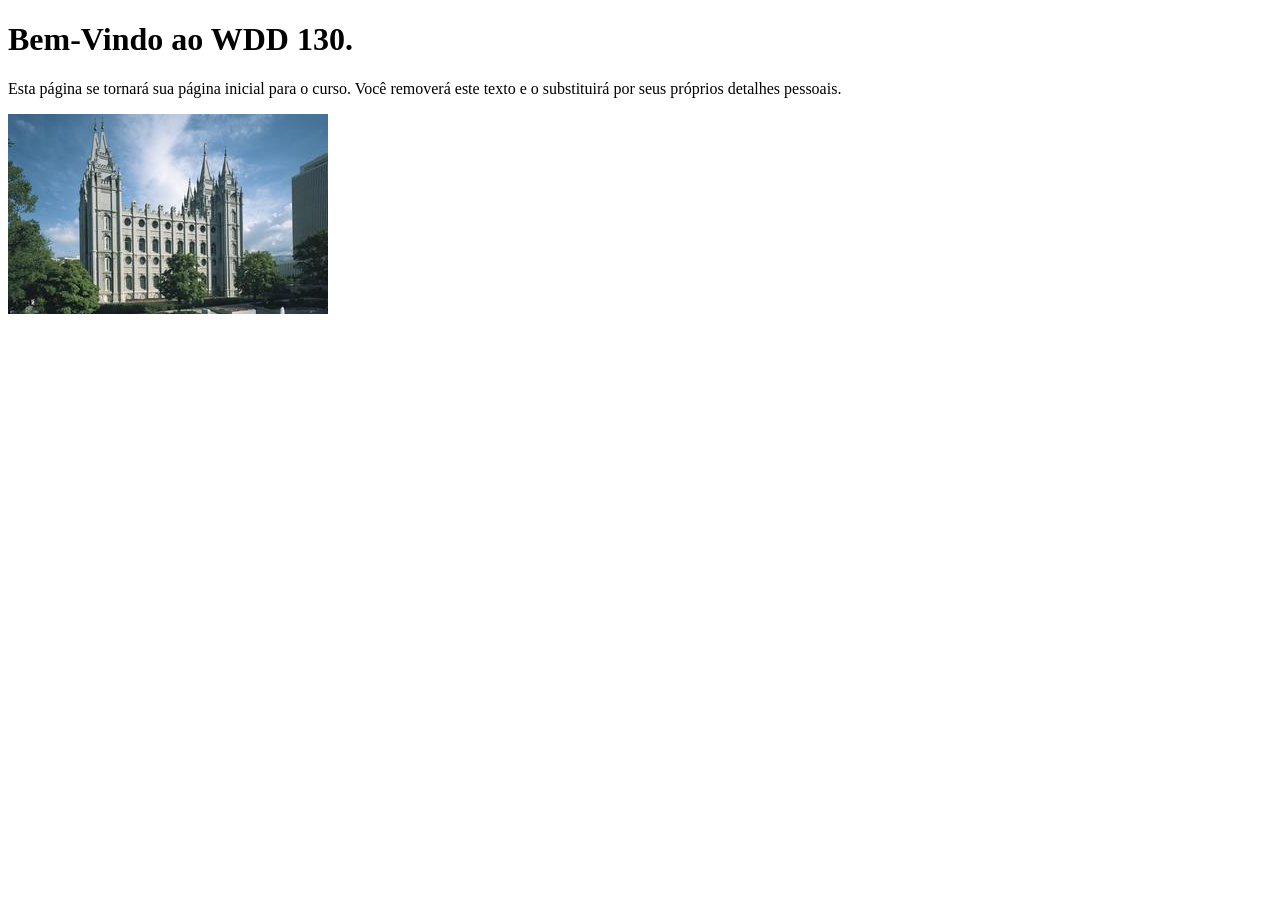
==== index.html @ c0687845 "Initial commit" ====
<!DOCTYPE html>
<html lang="pt-br">
<head>
    <meta charset="UTF-8">
    <meta name="viewport" content="width=device-width, initial-scale=1.0">
    <title>WDD 130 | Página Inicial</title>
</head>
<body>
    <h1>Bem-Vindo ao WDD 130.</h1>
    <p>Esta página se tornará sua página inicial para o curso. Você removerá este texto e o substituirá por seus próprios detalhes pessoais.</p>

    <img src="imagens/templo-lago-salgado.jpg" alt="O Templo de Lago Salgado.">
</body>
</html>
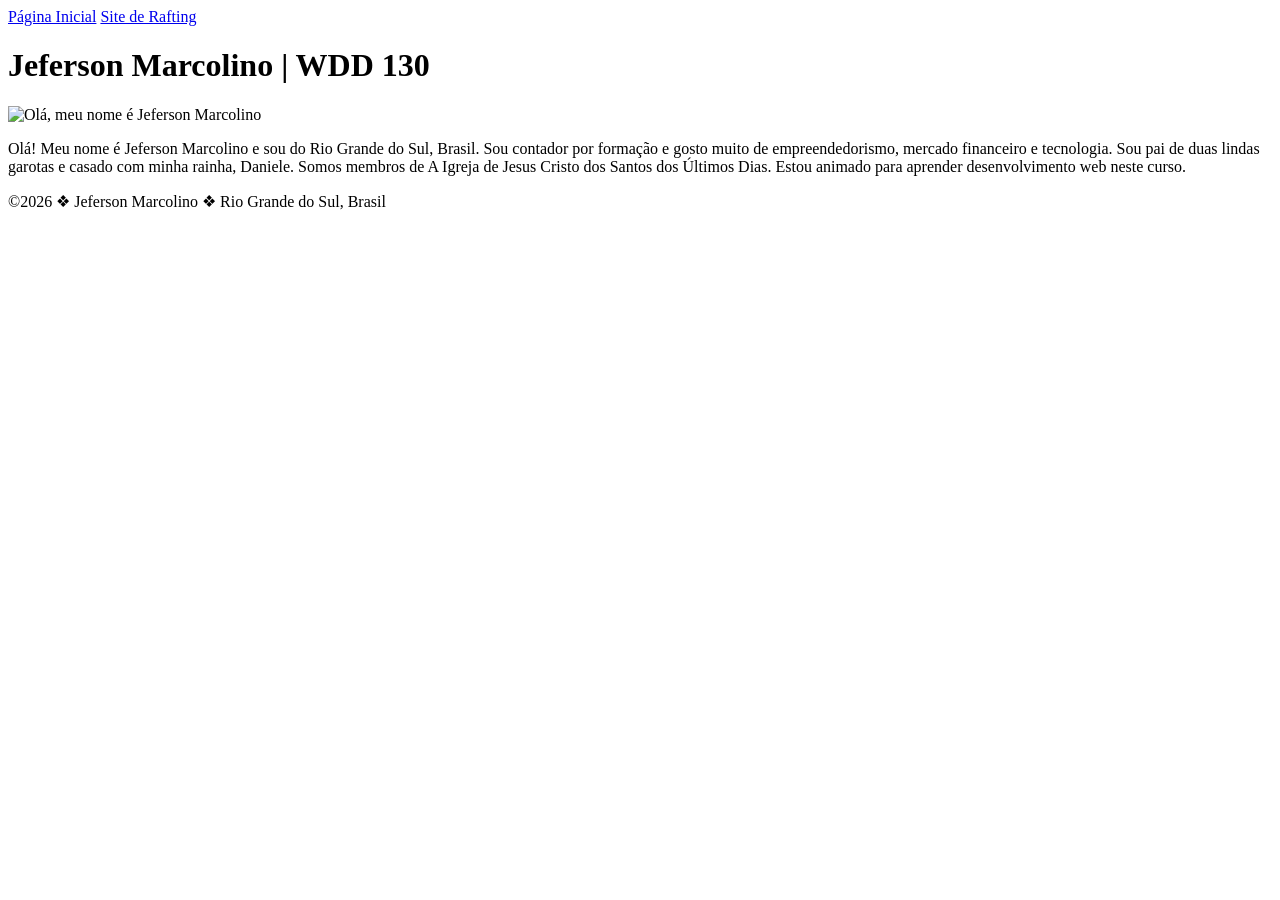
==== commit 2516e8c9: "Atualizando página inicial" ====
--- a/index.html
+++ b/index.html
@@ -1,14 +1,42 @@
 <!DOCTYPE html>
-<html lang="pt-br">
+<html lang="pt-BR">
+
 <head>
-    <meta charset="UTF-8">
-    <meta name="viewport" content="width=device-width, initial-scale=1.0">
-    <title>WDD 130 | Página Inicial</title>
+    <meta charset="utf-8">
+    <meta name="viewport" content="width=device-width,initial-scale=1.0">
+    <title>Jeferson Marcolino | WDD 130</title>
 </head>
+
 <body>
-    <h1>Bem-Vindo ao WDD 130.</h1>
-    <p>Esta página se tornará sua página inicial para o curso. Você removerá este texto e o substituirá por seus próprios detalhes pessoais.</p>
 
-    <img src="imagens/templo-lago-salgado.jpg" alt="O Templo de Lago Salgado.">
+    <header>
+        <nav>
+            <a href="#">Página Inicial</a>
+            <a href="wwr/">Site de Rafting</a>
+        </nav>
+    </header>
+
+    <main>
+        <h1>Jeferson Marcolino | WDD 130</h1>
+
+        <img src="imagens/perfil.jpeg" alt="Olá, meu nome é Jeferson Marcolino" width="200">
+
+        <p>
+            Olá! Meu nome é Jeferson Marcolino e sou do Rio Grande do Sul, Brasil.
+            Sou contador por formação e gosto muito de empreendedorismo,
+            mercado financeiro e tecnologia.
+
+            Sou pai de duas lindas garotas e casado com minha rainha, Daniele.
+            Somos membros de A Igreja de Jesus Cristo dos Santos dos Últimos Dias.
+
+            Estou animado para aprender desenvolvimento web neste curso.
+        </p>
+    </main>
+
+    <footer>
+        <p>©2026 ❖ Jeferson Marcolino ❖ Rio Grande do Sul, Brasil</p>
+    </footer>
+
 </body>
+
 </html>
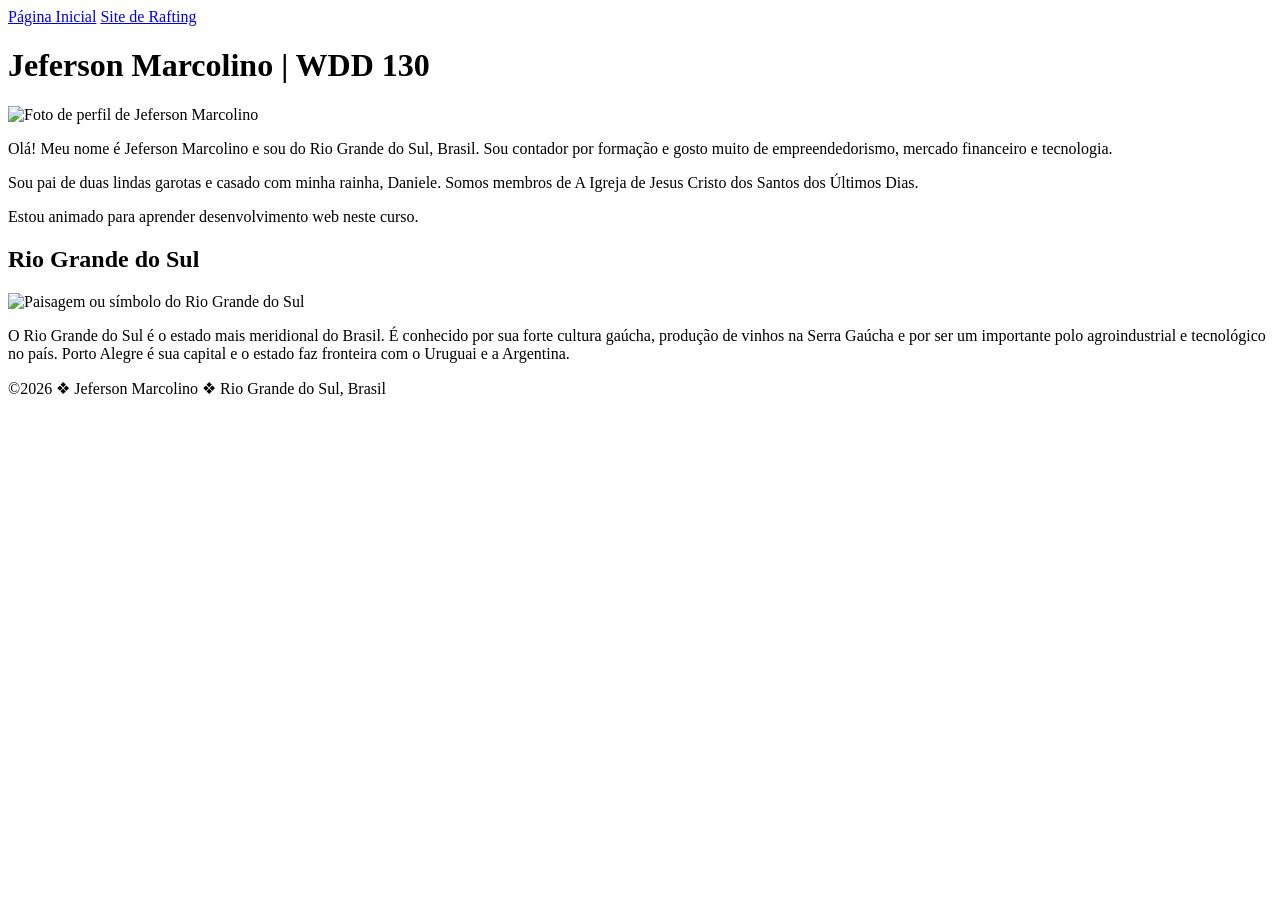
==== commit 0a3d2387: "index - melhoria semana 2" ====
--- a/index.html
+++ b/index.html
@@ -5,6 +5,12 @@
     <meta charset="utf-8">
     <meta name="viewport" content="width=device-width,initial-scale=1.0">
     <title>Jeferson Marcolino | WDD 130</title>
+
+    <meta name="description"
+        content="Página inicial de Jeferson Marcolino para o curso WDD 130, apresentando perfil pessoal e informações sobre o Rio Grande do Sul, Brasil.">
+    <meta name="author" content="Jeferson Marcolino">
+
+    <link rel="stylesheet" href="estilos/estilos.css">
 </head>
 
 <body>
@@ -19,19 +25,31 @@
     <main>
         <h1>Jeferson Marcolino | WDD 130</h1>
 
-        <img src="imagens/perfil.jpeg" alt="Olá, meu nome é Jeferson Marcolino" width="200">
+        <img src="imagens/perfil.jpeg" alt="Foto de perfil de Jeferson Marcolino" width="200">
 
         <p>
             Olá! Meu nome é Jeferson Marcolino e sou do Rio Grande do Sul, Brasil.
             Sou contador por formação e gosto muito de empreendedorismo,
             mercado financeiro e tecnologia.
-
+        </p>
+        <p>
             Sou pai de duas lindas garotas e casado com minha rainha, Daniele.
             Somos membros de A Igreja de Jesus Cristo dos Santos dos Últimos Dias.
-
+        </p>
+        <p>
             Estou animado para aprender desenvolvimento web neste curso.
         </p>
     </main>
+
+    <aside>
+        <h2>Rio Grande do Sul</h2>
+        <img src="imagens/rio-grande-do-sul.jpg" alt="Paisagem ou símbolo do Rio Grande do Sul">
+        <p>
+            O Rio Grande do Sul é o estado mais meridional do Brasil. É conhecido por sua forte cultura gaúcha,
+            produção de vinhos na Serra Gaúcha e por ser um importante polo agroindustrial e tecnológico no país.
+            Porto Alegre é sua capital e o estado faz fronteira com o Uruguai e a Argentina.
+        </p>
+    </aside>
 
     <footer>
         <p>©2026 ❖ Jeferson Marcolino ❖ Rio Grande do Sul, Brasil</p>
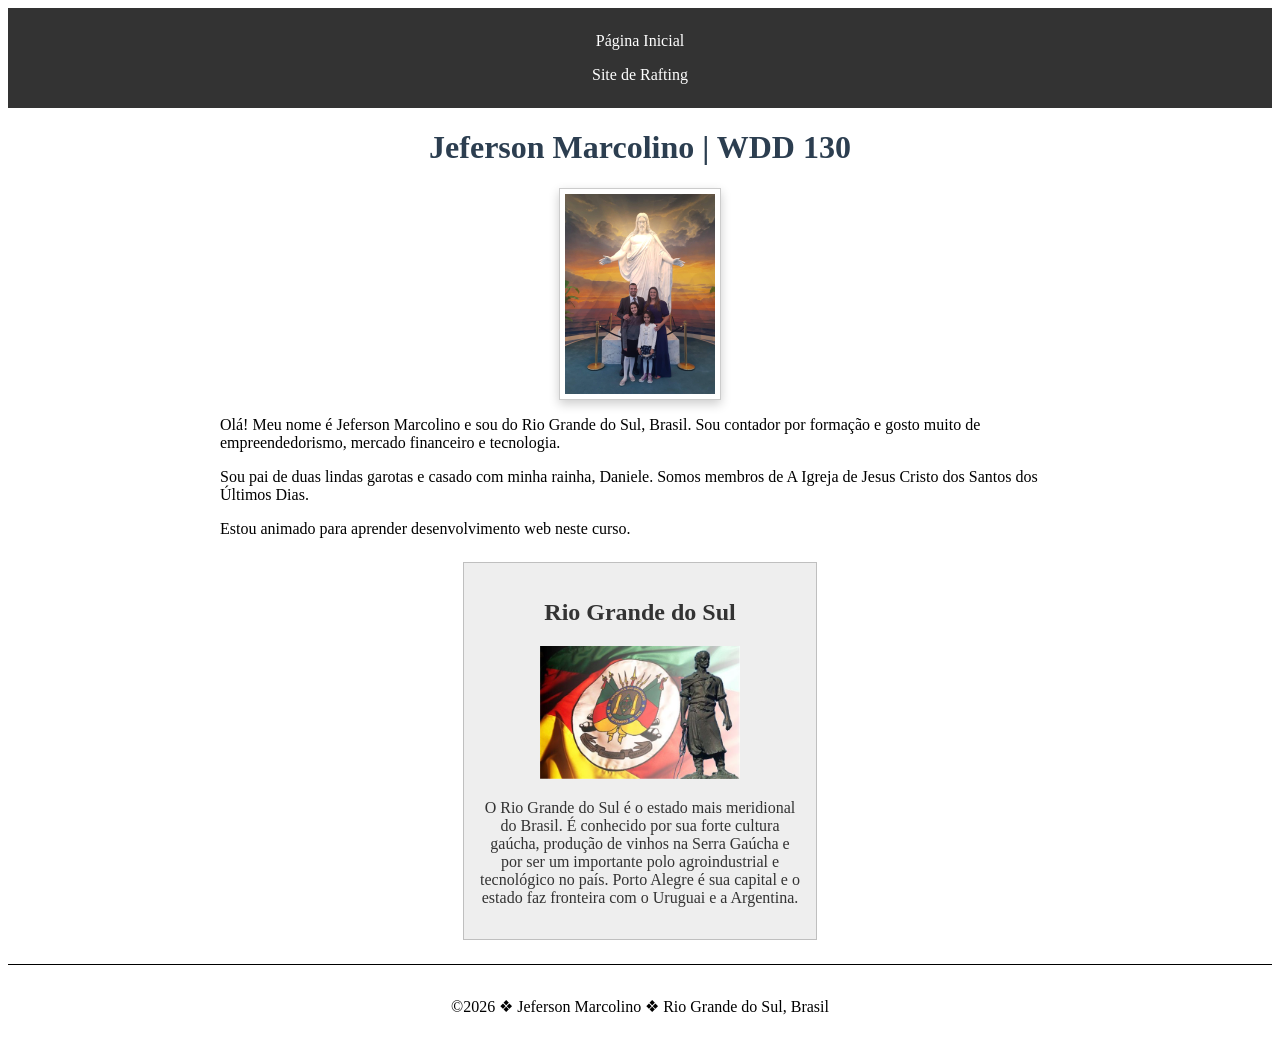
==== commit 7ae77890: "tentativa 3 de envio" ====
--- a/index.html
+++ b/index.html
@@ -6,8 +6,7 @@
     <meta name="viewport" content="width=device-width,initial-scale=1.0">
     <title>Jeferson Marcolino | WDD 130</title>
 
-    <meta name="description"
-        content="Página inicial de Jeferson Marcolino para o curso WDD 130, apresentando perfil pessoal e informações sobre o Rio Grande do Sul, Brasil.">
+    <meta name="description" content="Página inicial de Jeferson Marcolino para o curso WDD 130, apresentando perfil pessoal e informações sobre o Rio Grande do Sul, Brasil.">
     <meta name="author" content="Jeferson Marcolino">
 
     <link rel="stylesheet" href="estilos/estilos.css">
@@ -25,15 +24,15 @@
     <main>
         <h1>Jeferson Marcolino | WDD 130</h1>
 
-        <img src="imagens/perfil.jpeg" alt="Foto de perfil de Jeferson Marcolino" width="200">
+        <img src="imagens/perfil.jpeg" alt="Foto de perfil de Jeferson Marcolino">
 
         <p>
-            Olá! Meu nome é Jeferson Marcolino e sou do Rio Grande do Sul, Brasil.
-            Sou contador por formação e gosto muito de empreendedorismo,
+            Olá! Meu nome é Jeferson Marcolino e sou do Rio Grande do Sul, Brasil. 
+            Sou contador por formação e gosto muito de empreendedorismo, 
             mercado financeiro e tecnologia.
         </p>
         <p>
-            Sou pai de duas lindas garotas e casado com minha rainha, Daniele.
+            Sou pai de duas lindas garotas e casado com minha rainha, Daniele. 
             Somos membros de A Igreja de Jesus Cristo dos Santos dos Últimos Dias.
         </p>
         <p>
@@ -45,8 +44,8 @@
         <h2>Rio Grande do Sul</h2>
         <img src="imagens/rio-grande-do-sul.jpg" alt="Paisagem ou símbolo do Rio Grande do Sul">
         <p>
-            O Rio Grande do Sul é o estado mais meridional do Brasil. É conhecido por sua forte cultura gaúcha,
-            produção de vinhos na Serra Gaúcha e por ser um importante polo agroindustrial e tecnológico no país.
+            O Rio Grande do Sul é o estado mais meridional do Brasil. É conhecido por sua forte cultura gaúcha, 
+            produção de vinhos na Serra Gaúcha e por ser um importante polo agroindustrial e tecnológico no país. 
             Porto Alegre é sua capital e o estado faz fronteira com o Uruguai e a Argentina.
         </p>
     </aside>
--- a/estilos/estilos.css
+++ b/estilos/estilos.css
@@ -0,0 +1,66 @@
+/* Regras Gerais */
+p {
+    padding: 0;
+}
+
+/* Navegação (Header) */
+nav {
+    background-color: #333;
+    padding: 1rem;
+    text-align: center;
+}
+
+nav a {
+    color: #fff;
+    padding: 0.5rem 1rem;
+    display: block;
+    text-decoration: none;
+}
+
+/* Título Principal */
+h1 {
+    color: #2c3e50;
+    text-align: center;
+}
+
+/* Área Principal (Main) */
+main {
+    max-width: 840px; /* Requisito da tarefa */
+    margin: 0 auto;
+}
+
+/* Imagem do Perfil (dentro do Main) */
+main img {
+    width: 150px;
+    height: auto;
+    border: 1px solid #ccc;
+    padding: 5px;
+    box-shadow: 0 4px 10px rgba(0,0,0,0.2);
+    display: block;
+    margin: 0 auto;
+}
+
+/* Barra Lateral (Aside) */
+aside {
+    width: 20rem; /* Requisito da tarefa */
+    margin: 1.5rem auto;
+    border: 1px solid rgb(0 0 0 / 0.2); /* Borda subtil recomendada */
+    padding: 1rem;
+    background-color: #eee;
+    color: #333;
+    text-align: center;
+}
+
+/* Imagem do Estado (dentro do Aside) */
+aside img {
+    width: 200px; /* Requisito exato da tarefa */
+    height: auto;
+}
+
+/* Rodapé (Footer) */
+footer {
+    margin-top: 15px;
+    border-top: 1px solid #000;
+    text-align: center;
+    padding: 1rem;
+}
